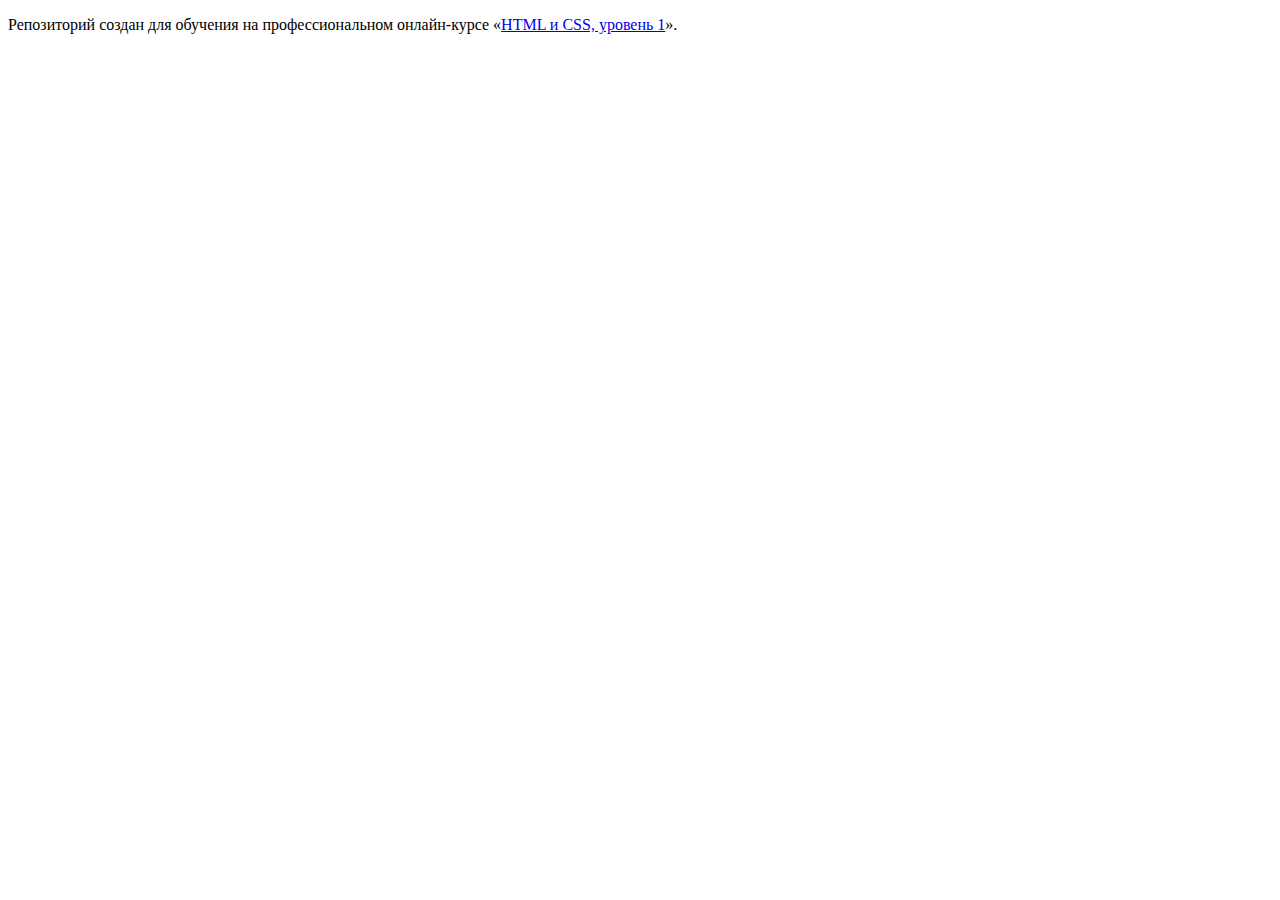
==== index.html @ 831d711e ":hatching_chick:" ====
<!DOCTYPE html>
<html lang="ru">
  <head>
    <meta charset="utf-8">
    <title>HTML Academy: Барбершоп</title>
  </head>
  <body>

    <p>Репозиторий создан для обучения на профессиональном онлайн‑курсе «<a href="https://htmlacademy.ru/intensive/htmlcss">HTML и CSS, уровень 1</a>».</p>

  </body>
</html>
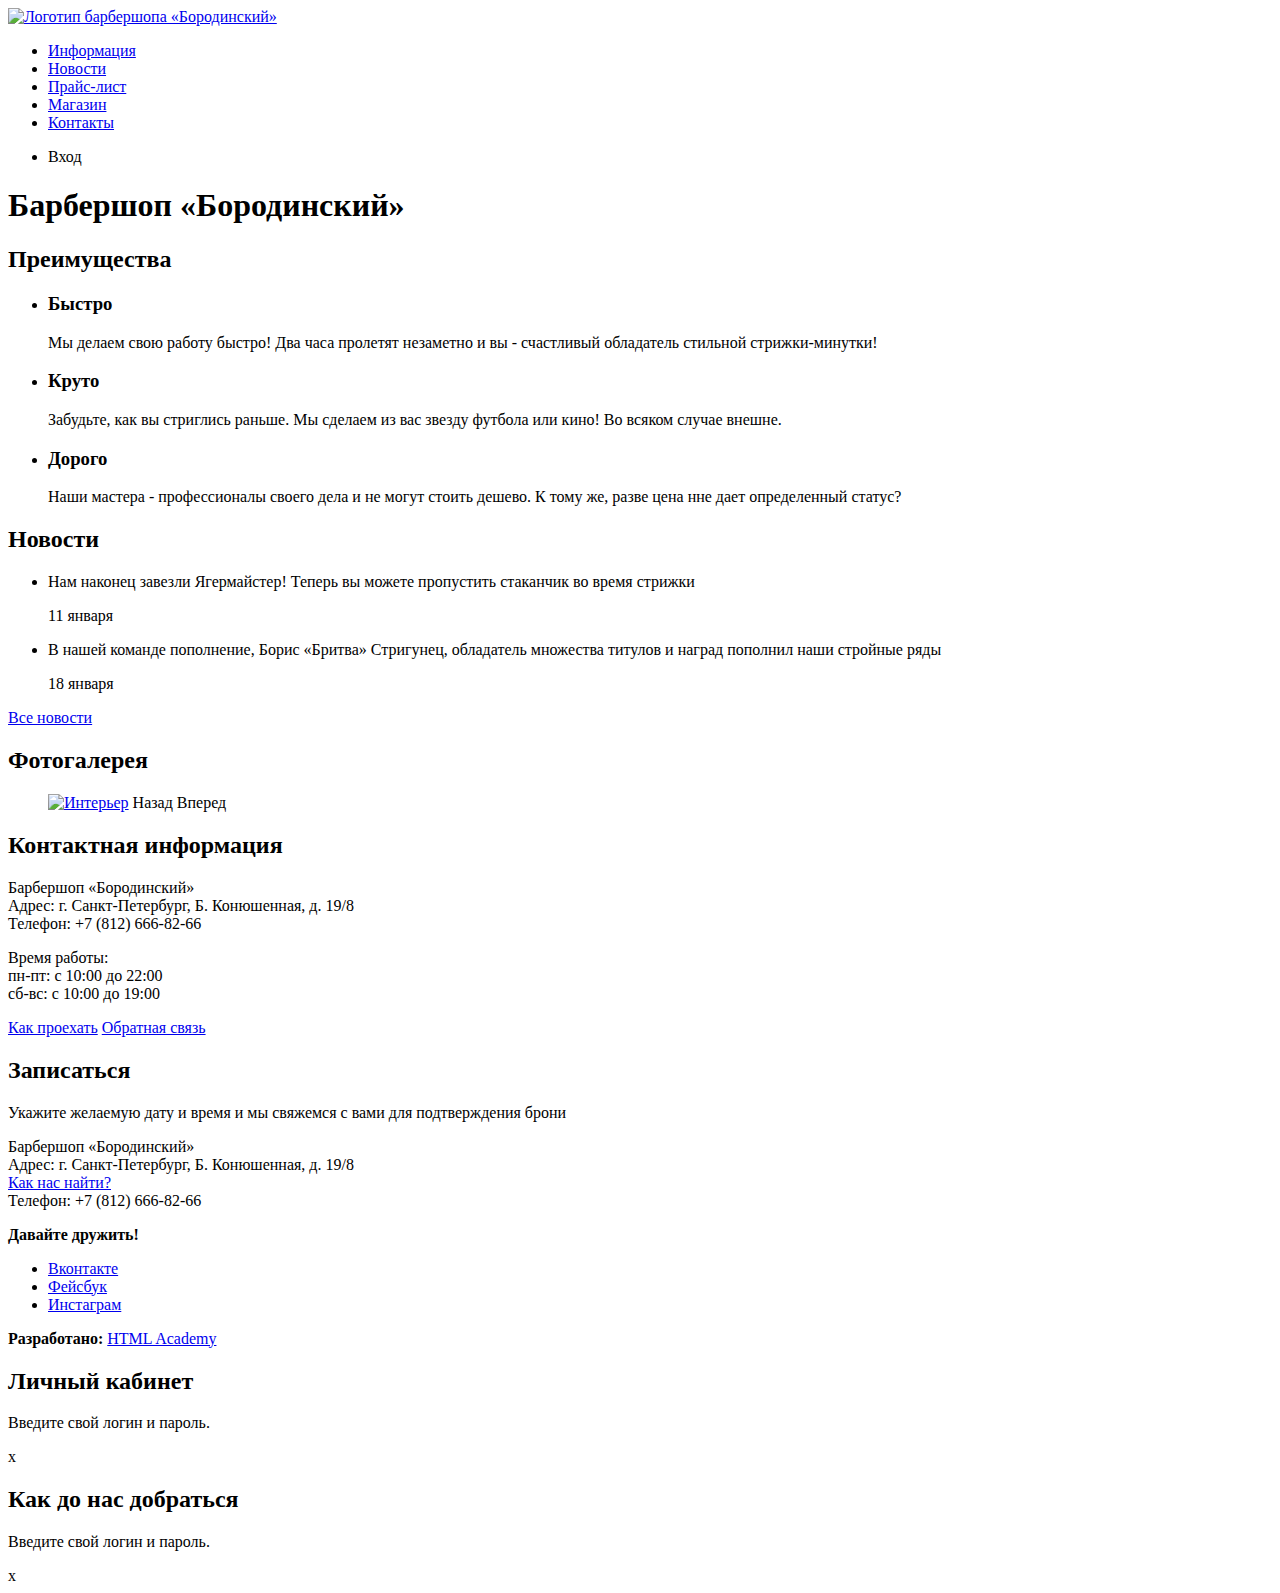
==== commit d039924c: "Разметка главной страницы Барбершопа" ====
--- a/index.html
+++ b/index.html
@@ -2,11 +2,122 @@
 <html lang="ru">
   <head>
     <meta charset="utf-8">
-    <title>HTML Academy: Барбершоп</title>
+    <title>Барбершоп "Бородинский"</title>
   </head>
   <body>
+    <header class="main-header">
+      <nav class="main-navigation">
+        <a class="main-header-logo" href="index.html">
+          <img src="img/index-logo.svg" width="368" height="153" alt="Логотип барбершопа «Бородинский»">
+        </a>
+        
+        <ul class="site-navigation">
+          <li><a href="info.html">Информация</a></li>
+          <li><a href="news.html">Новости</a></li>
+          <li><a href="price.html">Прайс-лист</a></li>
+          <li><a href="catalog.html">Магазин</a></li>
+          <li><a href="cantacts.html">Контакты</a></li>
+        </ul>
+        <ul class="user-navigation">
+          <li class="login-link">Вход</li>
+        </ul>
+      </nav>
+    </header>
+    <main class="container">
+      <h1 class="visually-hidden">Барбершоп «Бородинский»</h1>
+      <section class="features">
+        <h2 class="visually-hidden">Преимущества</h2>
+        <ul class="features-list">
+          <li class="feature-item">
+            <h3>Быстро</h3>
+            <p>Мы делаем свою работу быстро! Два часа пролетят незаметно и вы - счастливый обладатель стильной стрижки-минутки!</p>
+          </li>
+          <li class="feature-item">
+              <h3>Круто</h3>
+              <p>Забудьте, как вы стриглись раньше. Мы сделаем из вас звезду футбола или кино! Во всяком случае внешне.</p>
+            </li>
+            <li class="feature-item">
+                <h3>Дорого</h3>
+                <p>Наши мастера - профессионалы своего дела и не могут стоить дешево. К тому же, разве цена нне дает определенный статус?</p>
+              </li>
+        </ul>
+      </section>
+      <section class="news">
+        <h2>Новости</h2>
+        <ul class="news-list">
+          <li class="news-item">
+            <p>Нам наконец завезли Ягермайстер! Теперь вы можете пропустить стаканчик во время стрижки</p>
+            <time datetime="2016-01-11">11 января</time>
+          </li>
+          <li class="news-item">
+              <p>В нашей команде пополнение, Борис «Бритва» Стригунец, обладатель множества титулов и наград пополнил наши стройные ряды</p>
+              <time datetime="2016-01-18">18 января</time>
+            </li>
+        </ul>
+        <a class="button" href="news.html">Все новости</a>
+      </section>
+      <section class="gallery">
+        <h2>Фотогалерея</h2>
+        <figure class="gallery-content">
+          <a href="#"><img src="img/studio.jpg" width="286" height="164" alt="Интерьер"></a>
+          <span class="button gallery-button gallery-button-back">Назад</span>
+          <span class="button gallery-button gallery-button-next">Вперед</span>
+        </figure>
+      </section>
+      <section class="contacts">
+        <h2>Контактная информация</h2>
+        <p>
+         Барбершоп «Бородинский» <br>
+         Адрес: г. Санкт-Петербург, Б. Конюшенная, д. 19/8 <br>
+         Телефон: +7 (812) 666-82-66
+        </p>
+        <p>
+          Время работы: <br>
+          пн-пт: с 10:00 до 22:00<br>
+          сб-вс: с 10:00 до 19:00
+        </p>
+        <a class="button" href="map.html">Как проехать</a> 
+        <a class="button" href="contacts.html">Обратная связь</a>
+      </section>
+      <section class="appointment">
+        <h2>Записаться</h2>
+        <p class="appointment-info">Укажите желаемую дату и время и мы свяжемся с вами для подтверждения брони</p>
+        <!-- Здесь будет форма -->
+      </section>
+    </main>
+    <footer class="main-footer">
+      <p class="footer-contacts">
+          Барбершоп «Бородинский» <br>
+          Адрес: г. Санкт-Петербург, Б. Конюшенная, д. 19/8 <br>
+          <a href="map.html">Как нас найти?</a><br>
+          Телефон: +7 (812) 666-82-66
+      </p>
+      <div class="footer-social">
+        <b>Давайте дружить!</b>
+        <ul>
+          <li><a class="social-button" href="#">Вконтакте</a></li>
+          <li><a class="social-button" href="#">Фейсбук</a></li>
+          <li><a class="social-button" href="#">Инстаграм</a></li>
+        </ul>
+      </div>
+      <p class="footer-copyright">
+        <b>Разработано:</b>
+        <a class="button" href="https://htmlacademy.ru/">HTML Academy</a>
+      </p>
+    </footer>
 
-    <p>Репозиторий создан для обучения на профессиональном онлайн‑курсе «<a href="https://htmlacademy.ru/intensive/htmlcss">HTML и CSS, уровень 1</a>».</p>
+    <section class="modal modal-login">
+      <h2>Личный кабинет</h2>
+      <p>Введите свой логин и пароль.</p>
+      <!-- Здесь будет форма -->
+      <span class="modal-close">x</span>
+    </section>
 
-  </body>
+    <section class="modal modal-map">
+        <h2 class="visually-hidden">Как до нас добраться</h2>
+        <p>Введите свой логин и пароль.</p>
+        <!-- Здесь будет форма -->
+        <span class="modal-close">x</span>
+      </section>
+   </body>
 </html>
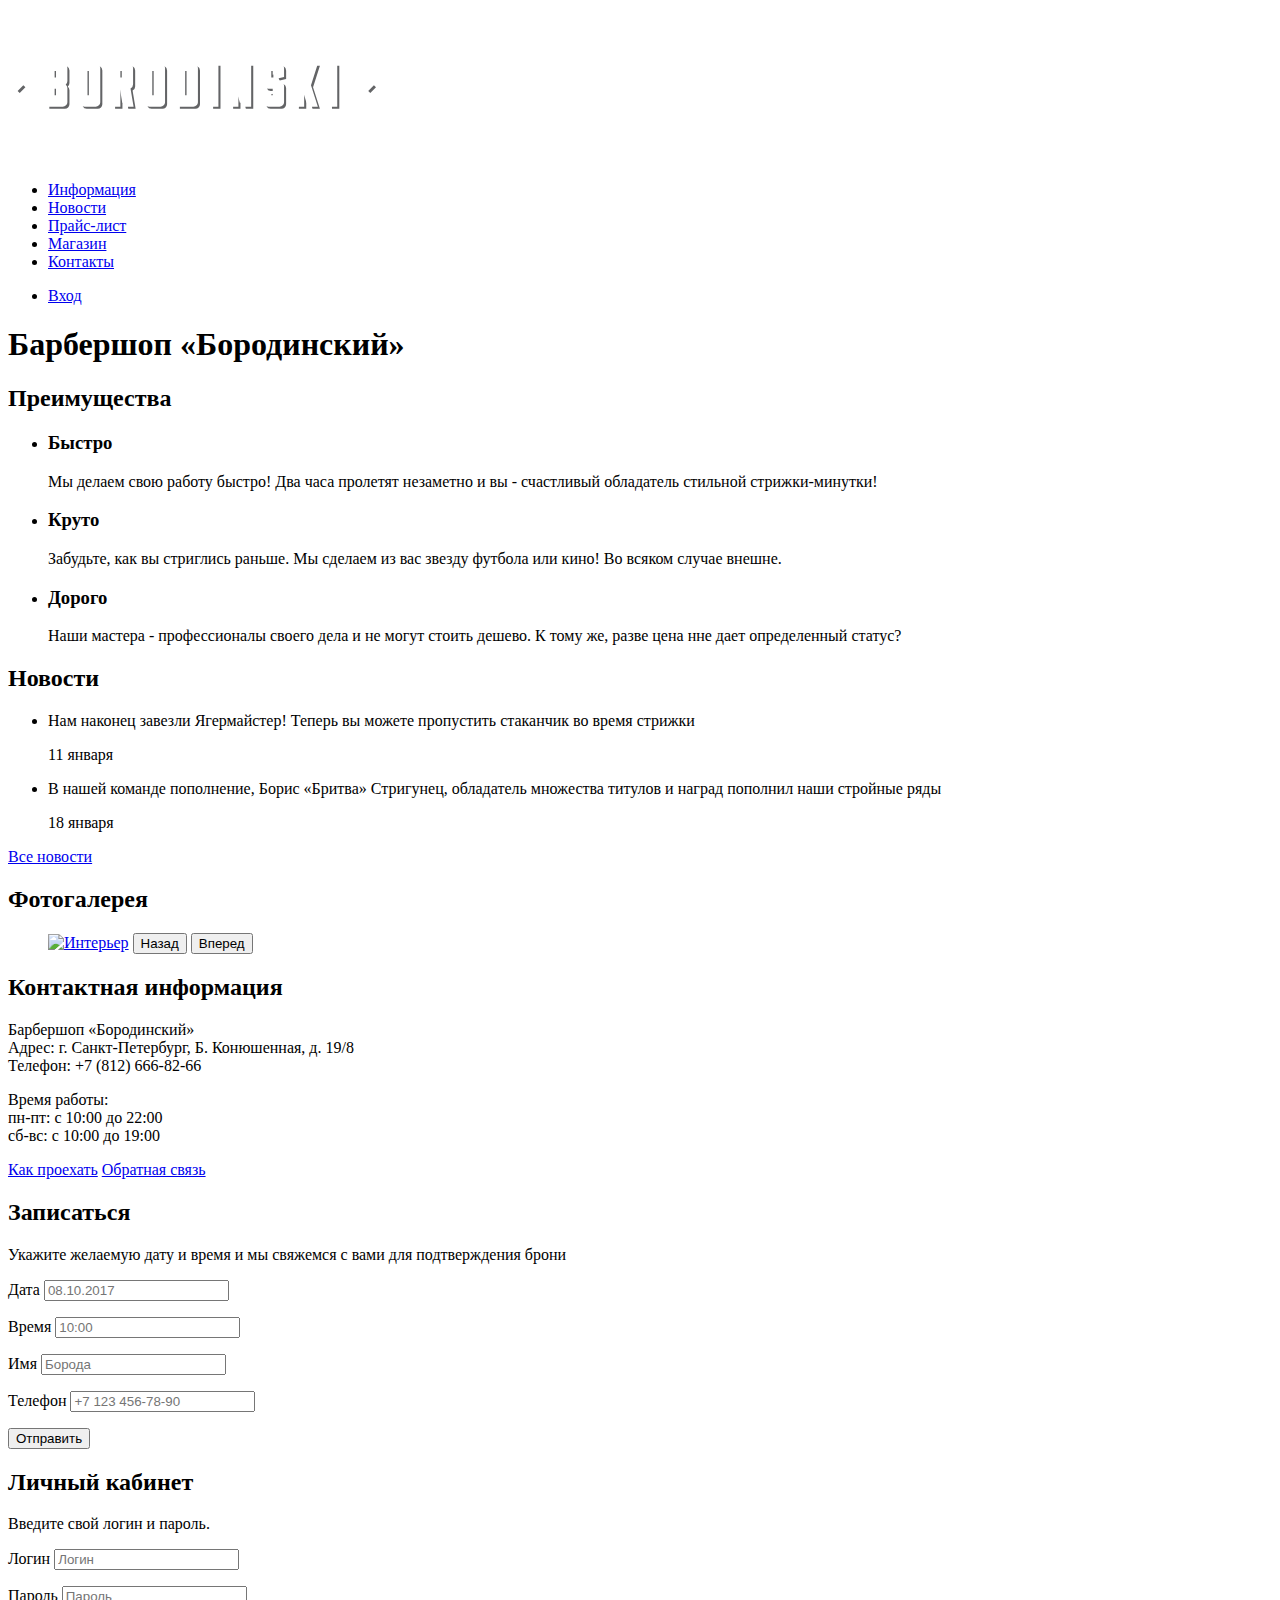
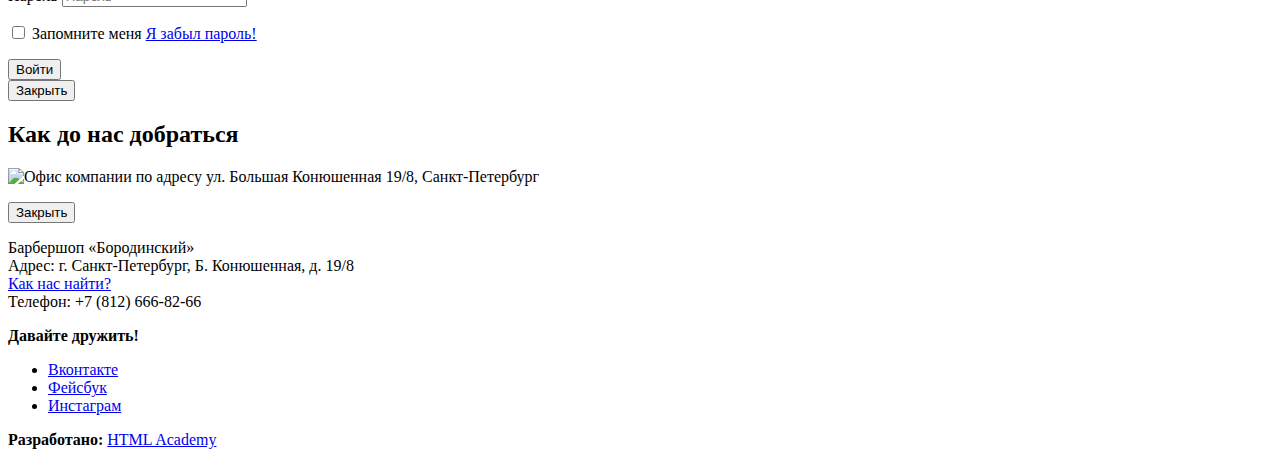
==== commit 2d2a1dbc: "Добавили svg + доступная разметка главной страницы Барбершопа" ====
--- a/index.html
+++ b/index.html
@@ -16,10 +16,12 @@
           <li><a href="news.html">Новости</a></li>
           <li><a href="price.html">Прайс-лист</a></li>
           <li><a href="catalog.html">Магазин</a></li>
-          <li><a href="cantacts.html">Контакты</a></li>
+          <li><a href="contacts.html">Контакты</a></li>
         </ul>
         <ul class="user-navigation">
-          <li class="login-link">Вход</li>
+          <li>
+            <a class="login-link" href="login.html"> Вход </a>
+            </li>
         </ul>
       </nav>
     </header>
@@ -60,8 +62,8 @@
         <h2>Фотогалерея</h2>
         <figure class="gallery-content">
           <a href="#"><img src="img/studio.jpg" width="286" height="164" alt="Интерьер"></a>
-          <span class="button gallery-button gallery-button-back">Назад</span>
-          <span class="button gallery-button gallery-button-next">Вперед</span>
+          <button class="button gallery-button gallery-button-back" type="button">Назад</button>
+          <button class="button gallery-button gallery-button-next" type="button">Вперед</button>
         </figure>
       </section>
       <section class="contacts">
@@ -82,8 +84,62 @@
       <section class="appointment">
         <h2>Записаться</h2>
         <p class="appointment-info">Укажите желаемую дату и время и мы свяжемся с вами для подтверждения брони</p>
-        <!-- Здесь будет форма -->
+        <form class="appointment-form" method="post" action="https://echo.htmlacademy.ru">
+          <p class="appointent-item">
+            <label for="appointment-date">Дата</label>
+          <input id="appointment-date" type="text" name="date" value="" placeholder="08.10.2017">
+        </p>
+         <p class="appointent-item">
+          <label for="appointment-time">Время</label>
+          <input id="appointment-time" type="text" name="time" value="" placeholder="10:00">
+        </p>
+         <p class="appointent-item">
+          <label for="appointment-name">Имя</label>
+          <input id="appointment-name" type="text" name="name" value="" placeholder="Борода">
+        </p>
+         <p class="appointent-item">
+          <label for="appointment-phone">Телефон</label>
+          <input id="appointment-phone" type="tel" name="phone" value="" placeholder="+7 123 456-78-90">
+        </p>
+        <button class="button" type="submit">Отправить</button>
+
+        </form>
       </section>
+
+          <section class="modal modal-login">
+      <h2>Личный кабинет</h2>
+      <p>Введите свой логин и пароль.</p>
+      <form class="appointment-form" method="post" action="https://echo.htmlacademy.ru">
+        <p>
+          <label class="visually-hidden" for="user-login">Логин</label>
+          <input class="login-icon-user" id="user-login" type="text" name="login" placeholder="Логин">
+        </p>
+        <p>
+          <label class="visually-hidden" for="user-password">Пароль</label>
+          <input class="login-icon-password" id="user-password" name="password" type="password" placeholder="Пароль">
+        </p>
+        <p class="login-password-info">
+          
+          <label class="login-checkbox">
+            <input type="checkbox" name="remember">
+          Запомните меня
+        </label>
+          <a class="restore" href="#">Я забыл пароль!</a>
+        </p>
+        <button class="button" type="submit">Войти</button>
+      </form>
+      <button class="modal-close" type="button">Закрыть</button>
+    </section>
+
+    <section class="modal modal-map">
+        <h2 class="visually-hidden">Как до нас добраться</h2>
+        <p>
+          <img src="img/map.jpg" width="780" height="560" alt="Офис компании по адресу ул. Большая Конюшенная 19/8, Санкт-Петербург">
+        </p>
+        
+        <button class="modal-close" type="button">Закрыть</button>
+      </section>
+
     </main>
     <footer class="main-footer">
       <p class="footer-contacts">
@@ -106,18 +162,6 @@
       </p>
     </footer>
 
-    <section class="modal modal-login">
-      <h2>Личный кабинет</h2>
-      <p>Введите свой логин и пароль.</p>
-      <!-- Здесь будет форма -->
-      <span class="modal-close">x</span>
-    </section>
 
-    <section class="modal modal-map">
-        <h2 class="visually-hidden">Как до нас добраться</h2>
-        <p>Введите свой логин и пароль.</p>
-        <!-- Здесь будет форма -->
-        <span class="modal-close">x</span>
-      </section>
    </body>
 </html>
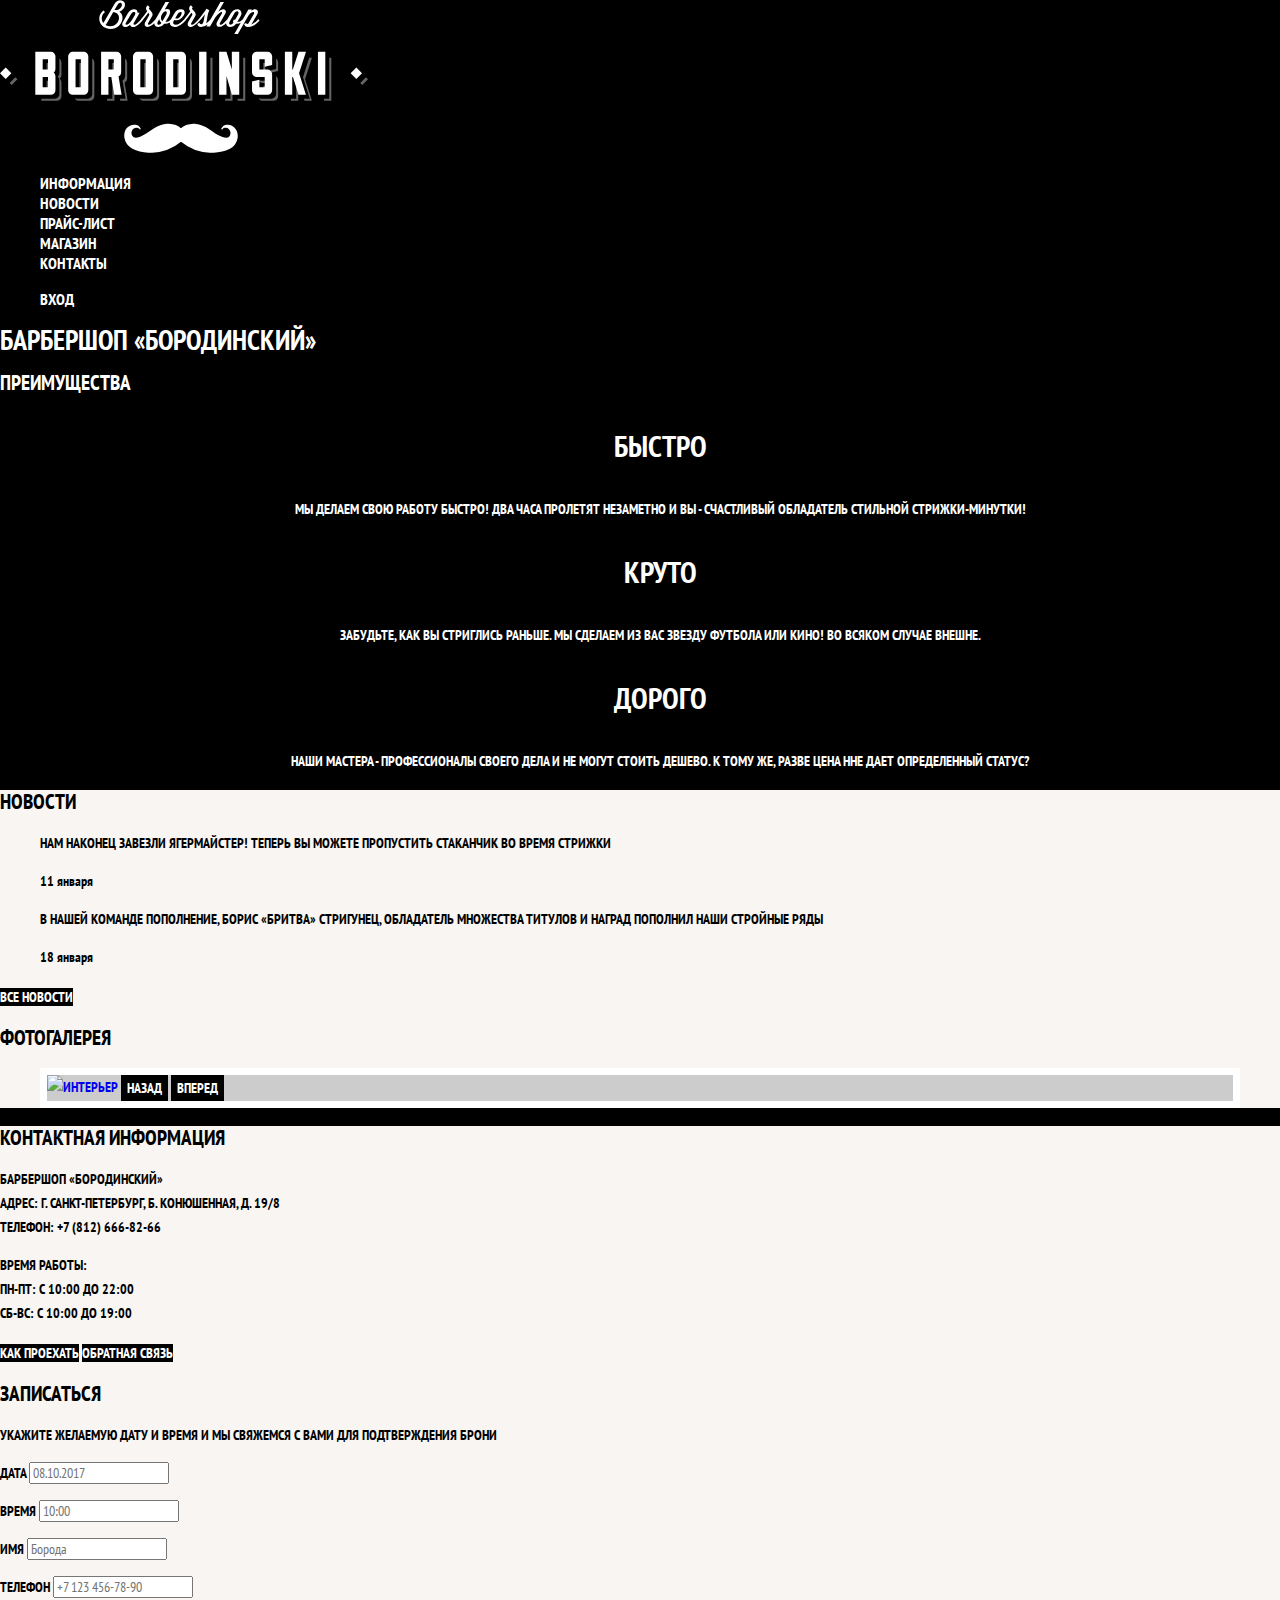
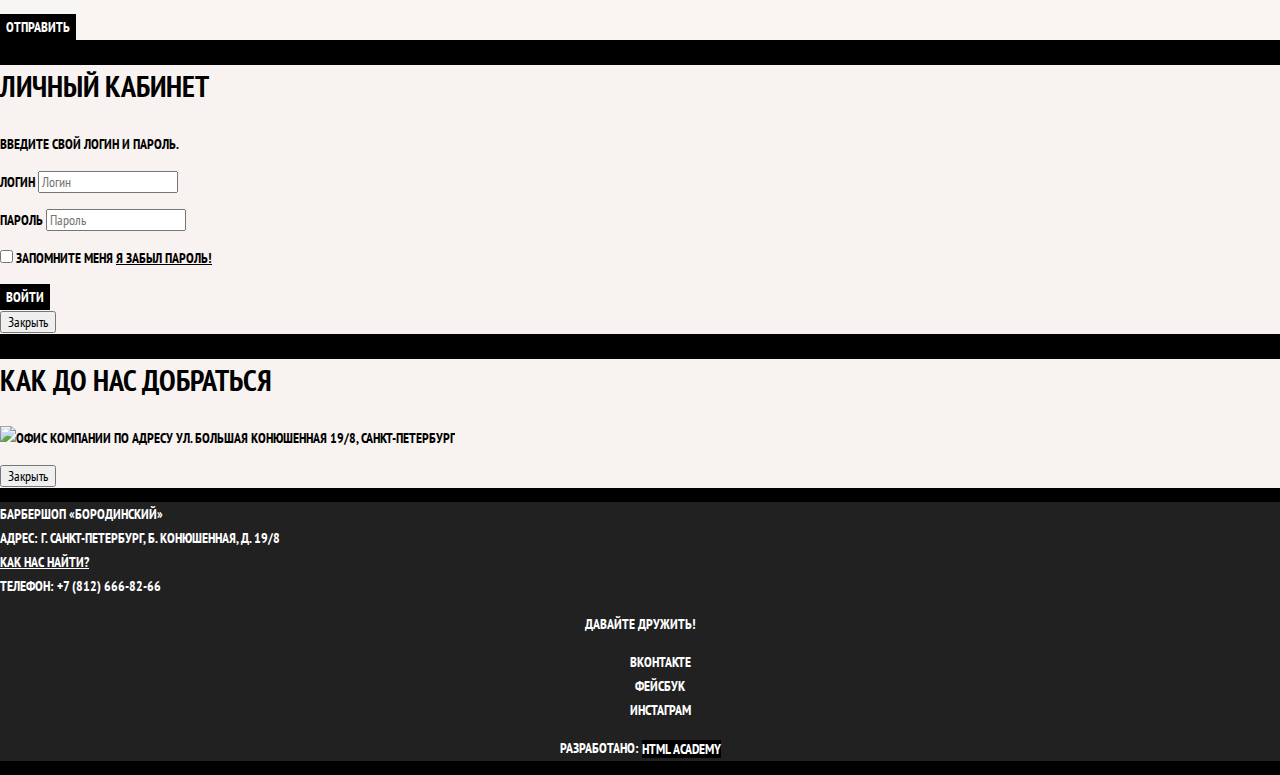
==== commit cc86b811: "Базовая стилизация Барбершоп" ====
--- a/index.html
+++ b/index.html
@@ -3,14 +3,16 @@
   <head>
     <meta charset="utf-8">
     <title>Барбершоп "Бородинский"</title>
+    <link href="https://fonts.googleapis.com/css?family=PT+Sans+Narrow:400,700&amp;subset=cyrillic" rel="stylesheet">
+    <link href="css/normalize.css" rel="stylesheet">
+    <link href="css/style.css" rel="stylesheet">
   </head>
   <body>
     <header class="main-header">
       <nav class="main-navigation">
         <a class="main-header-logo" href="index.html">
-          <img src="img/index-logo.svg" width="368" height="153" alt="Логотип барбершопа «Бородинский»">
+        <img src="img/index-logo.svg" width="368" height="153" alt="Логотип барбершопа «Бородинский»">
         </a>
-        
         <ul class="site-navigation">
           <li><a href="info.html">Информация</a></li>
           <li><a href="news.html">Новости</a></li>
@@ -21,7 +23,7 @@
         <ul class="user-navigation">
           <li>
             <a class="login-link" href="login.html"> Вход </a>
-            </li>
+          </li>
         </ul>
       </nav>
     </header>
@@ -35,15 +37,16 @@
             <p>Мы делаем свою работу быстро! Два часа пролетят незаметно и вы - счастливый обладатель стильной стрижки-минутки!</p>
           </li>
           <li class="feature-item">
-              <h3>Круто</h3>
-              <p>Забудьте, как вы стриглись раньше. Мы сделаем из вас звезду футбола или кино! Во всяком случае внешне.</p>
-            </li>
-            <li class="feature-item">
-                <h3>Дорого</h3>
-                <p>Наши мастера - профессионалы своего дела и не могут стоить дешево. К тому же, разве цена нне дает определенный статус?</p>
-              </li>
+            <h3>Круто</h3>
+            <p>Забудьте, как вы стриглись раньше. Мы сделаем из вас звезду футбола или кино! Во всяком случае внешне.</p>
+          </li>
+          <li class="feature-item">
+            <h3>Дорого</h3>
+            <p>Наши мастера - профессионалы своего дела и не могут стоить дешево. К тому же, разве цена нне дает определенный статус?</p>
+          </li>
         </ul>
       </section>
+      <div class="index-columns">
       <section class="news">
         <h2>Новости</h2>
         <ul class="news-list">
@@ -52,9 +55,9 @@
             <time datetime="2016-01-11">11 января</time>
           </li>
           <li class="news-item">
-              <p>В нашей команде пополнение, Борис «Бритва» Стригунец, обладатель множества титулов и наград пополнил наши стройные ряды</p>
-              <time datetime="2016-01-18">18 января</time>
-            </li>
+            <p>В нашей команде пополнение, Борис «Бритва» Стригунец, обладатель множества титулов и наград пополнил наши стройные ряды</p>
+            <time datetime="2016-01-18">18 января</time>
+          </li>
         </ul>
         <a class="button" href="news.html">Все новости</a>
       </section>
@@ -66,12 +69,14 @@
           <button class="button gallery-button gallery-button-next" type="button">Вперед</button>
         </figure>
       </section>
+    </div>
+    <div class="index-columns">
       <section class="contacts">
         <h2>Контактная информация</h2>
         <p>
-         Барбершоп «Бородинский» <br>
-         Адрес: г. Санкт-Петербург, Б. Конюшенная, д. 19/8 <br>
-         Телефон: +7 (812) 666-82-66
+          Барбершоп «Бородинский» <br>
+          Адрес: г. Санкт-Петербург, Б. Конюшенная, д. 19/8 <br>
+          Телефон: +7 (812) 666-82-66
         </p>
         <p>
           Время работы: <br>
@@ -87,66 +92,61 @@
         <form class="appointment-form" method="post" action="https://echo.htmlacademy.ru">
           <p class="appointent-item">
             <label for="appointment-date">Дата</label>
-          <input id="appointment-date" type="text" name="date" value="" placeholder="08.10.2017">
-        </p>
-         <p class="appointent-item">
-          <label for="appointment-time">Время</label>
-          <input id="appointment-time" type="text" name="time" value="" placeholder="10:00">
-        </p>
-         <p class="appointent-item">
-          <label for="appointment-name">Имя</label>
-          <input id="appointment-name" type="text" name="name" value="" placeholder="Борода">
-        </p>
-         <p class="appointent-item">
-          <label for="appointment-phone">Телефон</label>
-          <input id="appointment-phone" type="tel" name="phone" value="" placeholder="+7 123 456-78-90">
-        </p>
-        <button class="button" type="submit">Отправить</button>
-
+            <input id="appointment-date" type="text" name="date" value="" placeholder="08.10.2017">
+          </p>
+          <p class="appointent-item">
+            <label for="appointment-time">Время</label>
+            <input id="appointment-time" type="text" name="time" value="" placeholder="10:00">
+          </p>
+          <p class="appointent-item">
+            <label for="appointment-name">Имя</label>
+            <input id="appointment-name" type="text" name="name" value="" placeholder="Борода">
+          </p>
+          <p class="appointent-item">
+            <label for="appointment-phone">Телефон</label>
+            <input id="appointment-phone" type="tel" name="phone" value="" placeholder="+7 123 456-78-90">
+          </p>
+          <button class="button" type="submit">Отправить</button>
         </form>
       </section>
-
-          <section class="modal modal-login">
-      <h2>Личный кабинет</h2>
-      <p>Введите свой логин и пароль.</p>
-      <form class="appointment-form" method="post" action="https://echo.htmlacademy.ru">
-        <p>
-          <label class="visually-hidden" for="user-login">Логин</label>
-          <input class="login-icon-user" id="user-login" type="text" name="login" placeholder="Логин">
-        </p>
-        <p>
-          <label class="visually-hidden" for="user-password">Пароль</label>
-          <input class="login-icon-password" id="user-password" name="password" type="password" placeholder="Пароль">
-        </p>
-        <p class="login-password-info">
-          
-          <label class="login-checkbox">
+    </div>
+      <section class="modal modal-login">
+        <h2>Личный кабинет</h2>
+        <p>Введите свой логин и пароль.</p>
+        <form class="appointment-form" method="post" action="https://echo.htmlacademy.ru">
+          <p>
+            <label class="visually-hidden" for="user-login">Логин</label>
+            <input class="login-icon-user" id="user-login" type="text" name="login" placeholder="Логин">
+          </p>
+          <p>
+            <label class="visually-hidden" for="user-password">Пароль</label>
+            <input class="login-icon-password" id="user-password" name="password" type="password" placeholder="Пароль">
+          </p>
+          <p class="login-password-info">
+            <label class="login-checkbox">
             <input type="checkbox" name="remember">
-          Запомните меня
-        </label>
-          <a class="restore" href="#">Я забыл пароль!</a>
-        </p>
-        <button class="button" type="submit">Войти</button>
-      </form>
-      <button class="modal-close" type="button">Закрыть</button>
-    </section>
-
-    <section class="modal modal-map">
+            Запомните меня
+            </label>
+            <a class="restore" href="#">Я забыл пароль!</a>
+          </p>
+          <button class="button" type="submit">Войти</button>
+        </form>
+        <button class="modal-close" type="button">Закрыть</button>
+      </section>
+      <section class="modal modal-map">
         <h2 class="visually-hidden">Как до нас добраться</h2>
         <p>
           <img src="img/map.jpg" width="780" height="560" alt="Офис компании по адресу ул. Большая Конюшенная 19/8, Санкт-Петербург">
         </p>
-        
         <button class="modal-close" type="button">Закрыть</button>
       </section>
-
     </main>
     <footer class="main-footer">
       <p class="footer-contacts">
-          Барбершоп «Бородинский» <br>
-          Адрес: г. Санкт-Петербург, Б. Конюшенная, д. 19/8 <br>
-          <a href="map.html">Как нас найти?</a><br>
-          Телефон: +7 (812) 666-82-66
+        Барбершоп «Бородинский» <br>
+        Адрес: г. Санкт-Петербург, Б. Конюшенная, д. 19/8 <br>
+        <a href="map.html">Как нас найти?</a><br>
+        Телефон: +7 (812) 666-82-66
       </p>
       <div class="footer-social">
         <b>Давайте дружить!</b>
@@ -161,7 +161,5 @@
         <a class="button" href="https://htmlacademy.ru/">HTML Academy</a>
       </p>
     </footer>
-
-
-   </body>
-</html>
+  </body>
+</html>--- a/css/style.css
+++ b/css/style.css
@@ -0,0 +1,331 @@
+body {
+	margin: 0;
+	
+	font-family: "PT Sans Narrow", Arial, sans-serif;
+	font-size: 14px;
+	line-height: 24px;
+	font-weight: 700;
+	color: #ffffff;
+	text-transform: uppercase;
+
+	background-color: #000000;
+	background-image: url("img/bg.jpg");
+	background-position: top center;
+	background-repeat: no-repeat;
+}
+
+.inner-page {
+	color: #000000;
+	background-color: #f9f6f3;
+	background-image: url("img/pattern-light.jpg");
+	background-position: 0 0;
+	background-repeat: repeat;
+}
+
+a {
+	text-decoration: none;
+}
+
+.button {
+	font: inherit;
+	text-align: center;
+	color: #ffffff;
+	vertical-align: middle;
+	text-transform: uppercase;
+	background-color: #000000;
+	border: none;
+}
+
+.button:hover,
+.button:focus,
+.button:active {
+background-color: #663d15;
+}
+
+.main-navigation {
+	font-size: 16px;
+	line-height: 20px;
+	color: #ffffff;
+	background-color: #000000;
+}
+
+.user-navigation,
+.site-navigation {
+	list-style: none;
+}
+
+.user-navigation a,
+.site-navigation a {
+	color: #ffffff;
+}
+
+.site-navigation a:hover,
+.site-navigation a:focus,
+.user-navigation a:hover,
+.user-navigation a:focus {
+	color: #242424;
+}
+
+.features-list {
+	list-style: none;
+}
+
+.feature-item {
+	text-align: center;
+}
+
+.feature-item h3 {
+	font-size: 30px;
+	line-height: 42px;
+}
+
+.index-columns {
+	color: #000000;
+	background-color: #f8f5f2;
+	background-image: url("img/pattern-light.jpg");
+	background-position: 0 0;
+	background-repeat: repeat;
+}
+
+.index.columns h2 {
+	font-size: 30px;
+	line-height: 42px;
+}
+
+.news-list {
+	list-style: none;
+}
+
+.news-item time {
+	text-transform: none;
+}
+
+.gallery-content {
+	background-color: #cccccc;
+	border: 7px solid #ffffff;
+}
+
+.appointment-item input {
+	font: inherit;
+	background-color: transparent;
+	border: 2px solid #000000;
+}
+
+.appointment-item input:focus {
+	border-color: #663d15;
+}
+
+.main-footer {
+	background-color: #212121;
+	color: #ffffff;
+	background-image: url("img/pattern-dark.jpg");
+	background-position: 0 0;
+	background-repeat: repeat;
+}
+
+.footer-contacts a {
+	text-decoration: underline;
+	color: #ffffff;
+}
+
+.footer-contacts a:hover,
+.footer-contacts a:focus {
+	text-decoration: none;
+}
+
+.footer-social {
+	text-align: center;
+}
+
+.footer-social ul {
+	list-style: none;
+}
+
+.social-button {
+	color: #ffffff;
+}
+
+.footer-copyright {
+	text-align: center;
+}
+
+.footer-copyright .button:hover,
+.footer-copyright .button:focus {
+	color: #000000;
+	background-color: #ffffff;
+}
+
+.modal {
+	color: #000000;
+	background-color: #f8f3f0;
+	background-image: url("img/pattern-light.jpg");
+	background-position: 0 0;
+	background-repeat: repeat;
+}
+
+.modal h2 {
+	font-size: 30px;
+	line-height: 42px;
+}
+
+.login-form input[type="text"],
+.login-form input[type="password"] {
+	font: inherit;
+	color: #000000;
+	text-transform: uppercase;
+	background-color: #f9f6f3;
+	border: 2px solid #000000;
+}
+
+.restore {
+	text-decoration: underline;
+	color: #000000;
+}
+
+.restore:hover,
+.restore:focus {
+	text-decoration: none;
+}
+
+.page-title {
+	font-size: 30px;
+	line-height: 42px;
+}
+
+.breadcrumbs {
+	list-style: none;
+}
+
+.breadcrumbs a {
+	color: #000000;
+}
+
+.breadcrumbs a:hover,
+.breadcrumbs a:focus {
+	text-decoration: underline;
+}
+
+.breadcrumbs-current {
+	color: #aba9a7;
+}
+
+.filter fieldset {
+	border: none;
+}
+
+.filter legend {
+	font-size: 24px;
+	line-height: 30px;
+}
+
+.filter ul {
+	list-style: none;
+	line-height: 18px;
+}
+
+.filter-input:hover + label,
+.filter-input:focus + label {
+ color: #663d15;
+}
+
+.filter-input:disabled + label {
+	opacity: 0.5;
+	color: #000000;
+}
+
+.catalog-list {
+	list-style: none;
+}
+
+.catalog-item {
+	background-color: #f8f8f8;
+	box-shadow: 0 0 10px rgba(0, 0, 0, 0.1);
+}
+
+.catalog-item:hover {
+box-shadow: 0 0 10px rgba(0, 0, 0, 0.2);
+}
+
+.catalog-item a {
+	color: #000000;
+}
+
+.catalog-item h3 {
+	font-size: 14px;
+	line-height: 18px;
+}
+
+.catalog-category {
+	text-transform: none;
+}
+
+.catalog-item-price b {
+	font-size: 14px;
+	line-height: 20px;
+	text-align: center;
+	background-color: #e5e5e5;
+}
+
+.catalog-item-price .button {
+	line-height: 20px;
+	color: #ffffff;
+}
+
+.pagination-list {
+	list-style: none;
+}
+
+.pagination-list a {
+	background-color: #000000;
+	color: #ffffff;
+}
+
+.pagination-item a:hover,
+.pagination-item a:focus,
+.pagination-item a:active {
+	background-color: #663d15;
+}
+
+.pagination-item-current a {
+	color: #000000;
+	background-color: #ffffff;
+}
+
+.pagination-item-current a:hover,
+.pagination-item-current a:focus,
+.pagination-item-current a:active {
+	color: #000000;
+	background-color: #ffffff;
+}
+
+.product-photo-preview {
+	list-style: none;
+}
+
+.product-photo-preview li {
+	box-shadow: 0 0 10px 2px rgba(0, 0, 0, 0.1);
+}
+
+.product-photo-full {
+	box-shadow: 0 0 10px 2px rgba(0, 0, 0, 0.1);
+}
+
+.product-article {
+	text-align: right;
+	color: #aeaeae;
+}
+
+.product-price b {
+	line-height: 20px;
+	text-align: center;
+	background-color: #e5e5e5;
+}
+
+.product-info h3 {
+	font-size: 24px;
+	line-height: 30px;
+}
+
+.product-info ul {
+	list-style: none;
+}